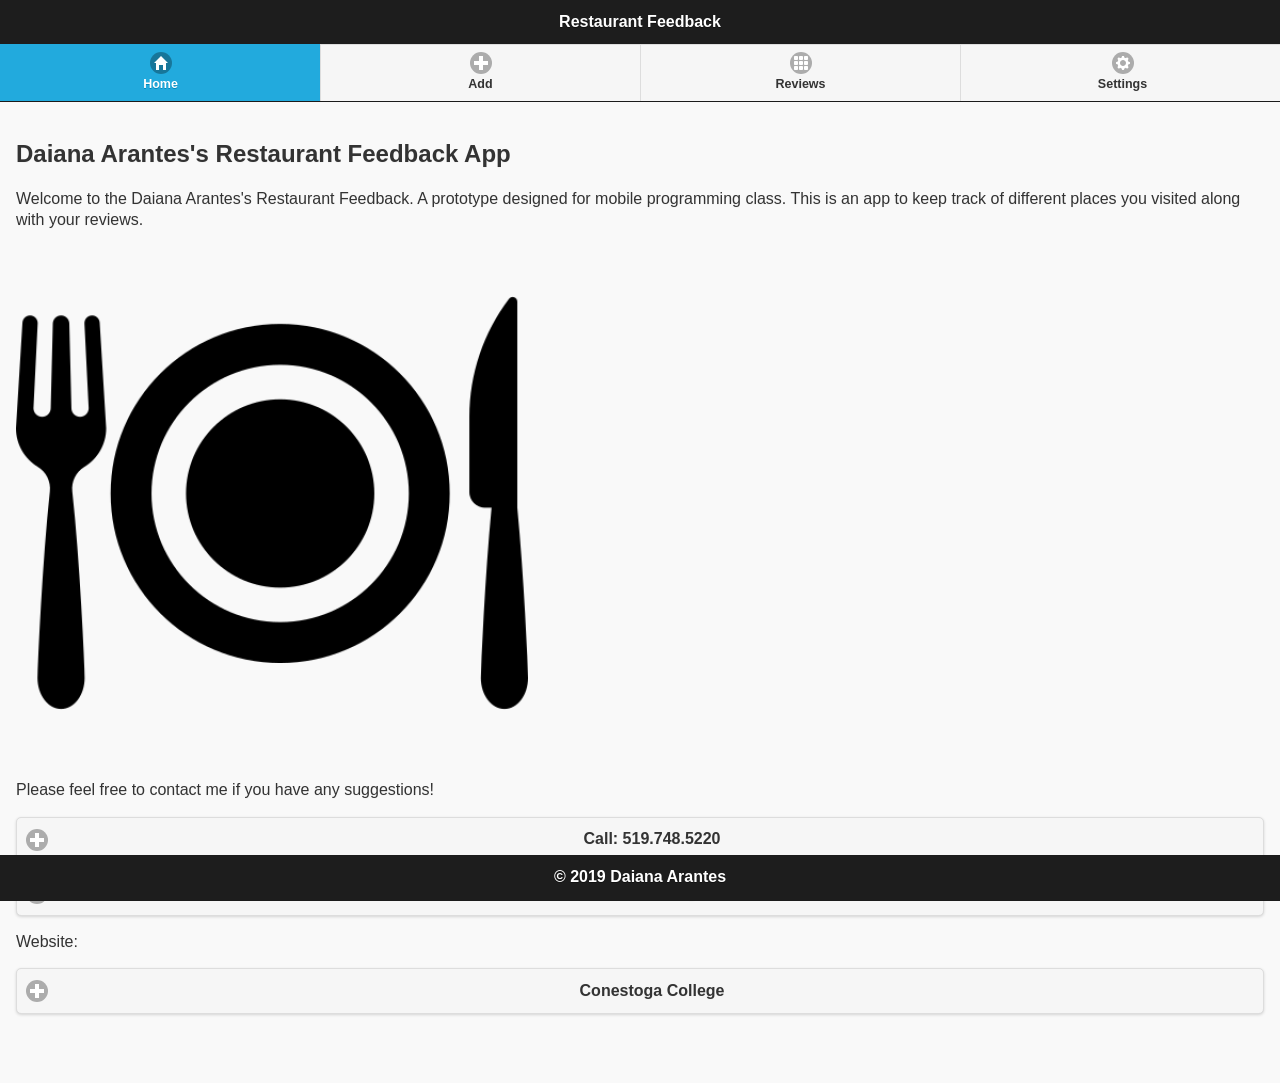
==== RestaurantFeedback/index.html @ 2b8f4610 "replaced icon and renamed files" ====
<!--
Written by Daiana Arantes
Jan 2019
Revision History
-->

<!DOCTYPE html>
<html lang="en">
<head>

    <meta charset="UTF-8">
    <meta name="viewport" content="width=device-width, initial-scale=1.0, maximum-scale=1.0, user-scalable=no">
    <title>Restaurant Feedback</title>
</head>
<body>

<!--page 1-->
<div id="daHomePage" data-role="page">
    <header data-role="header" data-theme="b" data-position="fixed">
        <h1>Restaurant Feedback</h1>
        <div data-role="navbar" data-iconpos="top">
            <ul>
                <li><a href="#daHomePage" data-icon="home" class="ui-btn-active ui-state-persist">Home</a></li>
                <li><a href="#daAddFeedbackPage" data-icon="plus" class="ui-btn-a">Add</a></li>
                <li><a href="#daViewFeedbackPage" data-icon="grid" class="ui-btn-a">Reviews</a></li>
                <li><a href="#daSettingsPage" data-icon="gear" class="ui-btn-a">Settings</a></li>
            </ul>
        </div>
    </header>
    <section data-role="content">

        <h1>Daiana Arantes's Restaurant Feedback App</h1>
        <p>Welcome to the Daiana Arantes's Restaurant Feedback. A prototype designed for mobile programming class. This is
            an app to keep track of different places you visited along with your reviews.</p>
        <img src="img/da-icon.png" alt="butterfly icon">
        <p>Please feel free to contact me if you have any suggestions!</p>
        <a href="#" data-role="button" data-rel="phone" data-icon="plus">Call: 519.748.5220</a>
        <a href="#" data-role="button" data-rel="email" data-icon="plus">darantes@conestogac.on.ca</a>
        <p>Website:</p>
        <a href="#" data-role="button" data-rel="website" data-icon="plus">Conestoga College</a>
    </section>
    <footer data-role="footer" data-theme="b" data-position="fixed">
        <h1>&copy; 2019 Daiana Arantes</h1>
    </footer>
</div>

<!--page 2-->
<div id="daAddFeedbackPage" data-role="page">
    <header data-role="header" data-theme="b" data-position="fixed">
        <h1>Add a Feedback</h1>
        <div data-role="navbar" data-iconpos="top">
            <ul>
                <li><a href="#daHomePage" data-icon="home" class="ui-btn-a">Home</a></li>
                <li><a href="#daAddFeedbackPage" data-icon="plus" class="ui-btn-active ui-state-persist">Add</a></li>
                <li><a href="#daViewFeedbackPage" data-icon="grid" class="ui-btn-a">Reviews</a></li>
                <li><a href="#daSettingsPage" data-icon="gear" class="ui-btn-a">Settings</a></li>
            </ul>
        </div>
    </header>
    <section data-role="content">
        <form action="#" id="daAddForm">
            <label>Business Name:</label>
            <input type="text" id="daBusinessName" name="daBusinessName">
            <label>Reviewer Email:</label>
            <input type="email" id="daReviewerEmail" name="daReviewerEmail">
            <label>Reviewer Comments:</label>
            <textarea id="daReviewerComments" name="daReviewerComments"></textarea>
            <label>Overall Ratings (1-100):</label>
            <input type="number" id="daOverallRatings" name="daOverallRatings">
        </form>
        <button data-inline="true" id="daBtnSave" class="ui-btn-active">Save</button>
    </section>
    <footer data-role="footer" data-theme="b" data-position="fixed">
        <h1>&copy; 2019 Daiana Arantes</h1>
    </footer>
</div>

<!--page 3-->
<div id="daViewFeedbackPage" data-role="page">
    <header data-role="header" data-theme="b" data-position="fixed">
        <h1>List of Reviews</h1>
        <div data-role="navbar" data-iconpos="top">
            <ul>
                <li><a href="#daHomePage" data-icon="home" class="ui-btn-a">Home</a></li>
                <li><a href="#daAddFeedbackPage" data-icon="plus" class="ui-btn-a">Add</a></li>
                <li><a href="#daViewFeedbackPage" data-icon="grid" class="ui-btn-active ui-state-persist" >Reviews</a>
                </li>
                <li><a href="#daSettingsPage" data-icon="gear" class="ui-btn-a">Settings</a></li>
            </ul>
        </div>
    </header>
    <section data-role="content">
        <ul id="daFeedbackList" data-role="listview" class="ui-listview-inset" data-icon="false">
            <li>
                <a href="#daEditFeedbackPage"><h1>Business Name: Tomatoes Restaurant</h1>
                    <p>Reviewer Email: daiana@hotmail.com</p>
                    <p>Comments: Best vegan food in Kitchener!</p>
                    <p>Overall Rating: 95%</p>
                </a>
            </li>
            <li>
                <a href="#daEditFeedbackPage"><h1>Business Name: Pizza La Mama</h1>
                    <p>Reviewer Email: gerald@hotmail.com</p>
                    <p>Comments: Italian pizza with a good price!</p>
                    <p>Overall Rating: 90%</p>
                </a>
            </li>
        </ul>
    </section>
    <footer data-role="footer" data-theme="b" data-position="fixed">
        <h1>&copy; 2019 Daiana Arantes</h1>
    </footer>
</div>

<!--page 4-->
<div id="daEditFeedbackPage" data-role="page">
    <header data-role="header" data-theme="b" data-position="fixed">
        <h1>Modify Feedback</h1>
        <div data-role="navbar" data-iconpos="top">
            <ul>
                <li><a href="#daHomePage" data-icon="home" class="ui-btn-a">Home</a></li>
                <li><a href="#daAddFeedbackPage" data-icon="plus" class="ui-btn-a">Add</a></li>
                <li><a href="#daViewFeedbackPage" data-icon="grid" class="ui-btn-a">Reviews</a></li>
                <li><a href="#daSettingsPage" data-icon="gear" class="ui-btn-a">Settings</a>
                </li>
            </ul>
        </div>
    </header>
    <section data-role="content">
        <form action="#" id="daEditForm" method="post">
            <label>Business Name:</label>
            <input type="text" id="daEditBusinessName" name="daEditBusinessName" value="Tomatoes Restaurant">
            <label>Reviewer Email:</label>
            <input type="email" id="daEditReviewerEmail" name="daEditReviewerEmail" value="daiana@hotmail.com">
            <label>Reviewer Comments:</label>
            <textarea id="daEditReviewerComments" name="daEditReviewerComments">Best vegan food in Kitchener!</textarea>
            <label>Overall Ratings (1-100):</label>
            <input type="number" id="daEditOverallRatings" name="daEditOverallRatings" value="95">
        </form>
        <div data-role="controlgroup" data-type="horizontal">
            <button data-inline="true" id="daBtnCancel" STYLE="background-color: yellow">Cancel</button>
            <button data-inline="true" id="daBtnDelete"  class="ui-btn-active">Delete</button>
            <button data-inline="true" id="daBtnUpdate" data-theme="b">Update</button>
        </div>
    </section>
    <footer data-role="footer" data-theme="b" data-position="fixed">
        <h1>&copy; 2019 Daiana Arantes</h1>
    </footer>
</div>

<!--page 5-->
<div id="daSettingsPage" data-role="page">
    <header data-role="header" data-theme="b" data-position="fixed">
        <h1>Modify Feedback</h1>
        <div data-role="navbar" data-iconpos="top">
            <ul>
                <li><a href="#daHomePage" data-icon="home" class="ui-btn-a">Home</a></li>
                <li><a href="#daAddFeedbackPage" data-icon="plus" class="ui-btn-a">Add</a></li>
                <li><a href="#daViewFeedbackPage" data-icon="grid" class="ui-btn-a">Reviews</a></li>
                <li><a href="#daSettingsPage" data-icon="gear" class="ui-btn-active ui-state-persist">Settings</a>
                </li>
            </ul>
        </div>
    </header>
    <section data-role="content">
        <label>Default reviewer Email:</label>
        <input type="email" id="daSettingsEmail" name="daSettingsEmail">

        <button id="daSettingsBtnSave" class="ui-btn-active">Save</button>
        <button id="daSettingsBtnClear"  data-theme="b">Clear Database</button>

    </section>
    <footer data-role="footer" data-theme="b" data-position="fixed">
        <h1>&copy; 2019 Daiana Arantes</h1>
    </footer>
</div>
</body>
</html>

<!--jQuery-->
<script src="js/lib/jquery-2.1.4.js"></script>
<!--jQuery mobile-->
<script src="js/lib/jquery.mobile-1.4.5.js"></script>
<!--jQuery mobile css-->
<link rel="stylesheet" type="text/css" href="css/lib/jquery.mobile-1.4.5.css">
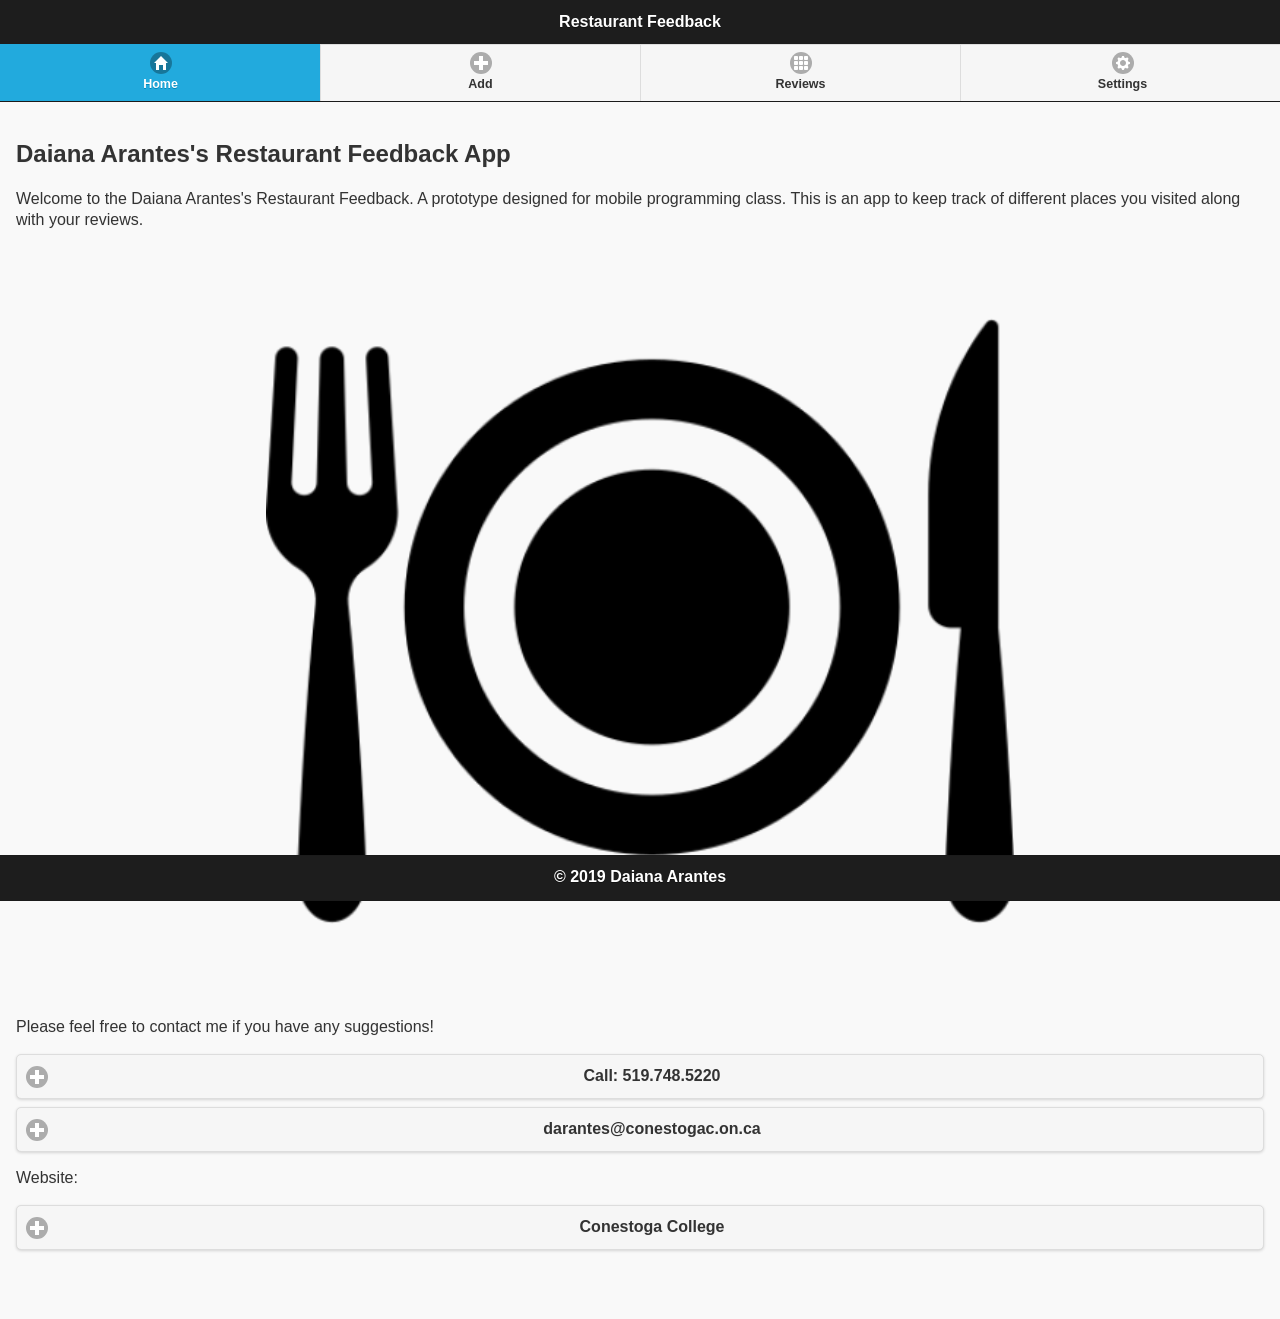
==== commit 7d9c8cff: "added css file and edit page" ====
--- a/RestaurantFeedback/index.html
+++ b/RestaurantFeedback/index.html
@@ -32,7 +32,10 @@
         <h1>Daiana Arantes's Restaurant Feedback App</h1>
         <p>Welcome to the Daiana Arantes's Restaurant Feedback. A prototype designed for mobile programming class. This is
             an app to keep track of different places you visited along with your reviews.</p>
-        <img src="img/da-icon.png" alt="butterfly icon">
+        <p align="center">
+            <img src="img/da-icon.png" alt="butterfly icon" width="60%">
+        </p>
+
         <p>Please feel free to contact me if you have any suggestions!</p>
         <a href="#" data-role="button" data-rel="phone" data-icon="plus">Call: 519.748.5220</a>
         <a href="#" data-role="button" data-rel="email" data-icon="plus">darantes@conestogac.on.ca</a>
@@ -60,15 +63,36 @@
     <section data-role="content">
         <form action="#" id="daAddForm">
             <label>Business Name:</label>
-            <input type="text" id="daBusinessName" name="daBusinessName">
+            <input type="text" id="daAddBusinessName" name="daAddBusinessName">
+            <label>Type:</label>
+            <select  id="daAddBusinessType" name="daAddBusinessType">
+                <option value="other" selected>Other</option>
+                <option value="Asian">Asian</option>
+                <option value="Canadian">Canadian</option>
+            </select>
             <label>Reviewer Email:</label>
-            <input type="email" id="daReviewerEmail" name="daReviewerEmail">
+            <input type="email" id="daAddReviewerEmail" name="daAddReviewerEmail">
             <label>Reviewer Comments:</label>
-            <textarea id="daReviewerComments" name="daReviewerComments"></textarea>
-            <label>Overall Ratings (1-100):</label>
-            <input type="number" id="daOverallRatings" name="daOverallRatings">
+            <textarea id="daAddReviewerComments" name="daAddReviewerComments"></textarea>
+            <label>Review Date:</label>
+            <input type="date" id="daAddReviewDate" name="daAddReviewDate">
+
+            <fieldset data-role="controlgroup">
+                <input type="checkbox" id="daAddRatings" name="daAddRatings">
+                <label for="daAddRatings">Do you want to add your ratings?</label>
+            </fieldset>
+            <div id="daAddRating" hidden>
+                <label>Food Quality (0-5):</label>
+                <input type="number" id="daAddFoodQuality" value="0" name="daAddFoodQuality">
+                <label>Service (0-5):</label>
+                <input type="number" id="daAddService" value="0" name="daAddService">
+                <label>Value (0-5):</label>
+                <input type="number" id="daAddValue" value="0" name="daAddValue" >
+                <label>Overall Rating (Calculated):</label>
+                <input type="text"  id="daAddOverallRating" value="0" name="daAddOverallRating" readonly disabled>
+            </div>
         </form>
-        <button data-inline="true" id="daBtnSave" class="ui-btn-active">Save</button>
+        <button data-inline="true" id="daBtnSave"  name="daBtnSave" class="ui-btn-active">Save</button>
     </section>
     <footer data-role="footer" data-theme="b" data-position="fixed">
         <h1>&copy; 2019 Daiana Arantes</h1>
@@ -120,27 +144,48 @@
             <ul>
                 <li><a href="#daHomePage" data-icon="home" class="ui-btn-a">Home</a></li>
                 <li><a href="#daAddFeedbackPage" data-icon="plus" class="ui-btn-a">Add</a></li>
-                <li><a href="#daViewFeedbackPage" data-icon="grid" class="ui-btn-a">Reviews</a></li>
+                <li><a href="#daViewFeedbackPage" data-icon="grid" class="ui-btn-a" class="ui-btn-active ui-state-persist">Reviews</a></li>
                 <li><a href="#daSettingsPage" data-icon="gear" class="ui-btn-a">Settings</a>
                 </li>
             </ul>
         </div>
     </header>
     <section data-role="content">
-        <form action="#" id="daEditForm" method="post">
+        <form action="#" id="daEditForm">
             <label>Business Name:</label>
-            <input type="text" id="daEditBusinessName" name="daEditBusinessName" value="Tomatoes Restaurant">
+            <input type="text" id="daEditBusinessName" name="daEditBusinessName">
+            <label>Type:</label>
+            <select  id="daEditBusinessType" name="daEditBusinessType">
+                <option value="other" selected>Other</option>
+                <option value="Asian">Asian</option>
+                <option value="Canadian">Canadian</option>
+            </select>
             <label>Reviewer Email:</label>
-            <input type="email" id="daEditReviewerEmail" name="daEditReviewerEmail" value="daiana@hotmail.com">
+            <input type="email" id="daEditReviewerEmail" name="daEditReviewerEmail">
             <label>Reviewer Comments:</label>
-            <textarea id="daEditReviewerComments" name="daEditReviewerComments">Best vegan food in Kitchener!</textarea>
-            <label>Overall Ratings (1-100):</label>
-            <input type="number" id="daEditOverallRatings" name="daEditOverallRatings" value="95">
+            <textarea id="daEditReviewerComments" name="daEditReviewerComments"></textarea>
+            <label>Review Date:</label>
+            <input type="date" id="daEditReviewDate" name="daEditReviewDate">
+
+            <fieldset data-role="controlgroup">
+                <input type="checkbox" id="daEditRatings" name="daEditRatings">
+                <label for="daEditRatings">Do you want to add your ratings?</label>
+            </fieldset>
+            <div id="daEditRating" hidden>
+                <label>Food Quality (0-5):</label>
+                <input type="number" id="daEditFoodQuality" value="0" name="daEditFoodQuality">
+                <label>Service (0-5):</label>
+                <input type="number" id="daEditService" value="0" name="daEditService">
+                <label>Value (0-5):</label>
+                <input type="number" id="daEditValue" value="0" name="daEditValue" >
+                <label>Overall Rating (Calculated):</label>
+                <input type="text"  id="daEditOverallRating" value="0" name="daEditOverallRating" readonly disabled>
+            </div>
         </form>
         <div data-role="controlgroup" data-type="horizontal">
-            <button data-inline="true" id="daBtnCancel" STYLE="background-color: yellow">Cancel</button>
-            <button data-inline="true" id="daBtnDelete"  class="ui-btn-active">Delete</button>
-            <button data-inline="true" id="daBtnUpdate" data-theme="b">Update</button>
+            <button data-inline="true" id="daBtnCancel" name="daBtnCancel" STYLE="background-color: yellow">Cancel</button>
+            <button data-inline="true" id="daBtnDelete" name="daBtnDelete" data-theme="b">Delete</button>
+            <button data-inline="true" id="daBtnUpdate" name="daBtnUpdate" class="ui-btn-active" >Update</button>
         </div>
     </section>
     <footer data-role="footer" data-theme="b" data-position="fixed">
@@ -181,5 +226,14 @@
 <script src="js/lib/jquery-2.1.4.js"></script>
 <!--jQuery mobile-->
 <script src="js/lib/jquery.mobile-1.4.5.js"></script>
+<!--JQuery Validate-->
+<script src="js/lib/jquery.validate.js"></script>
 <!--jQuery mobile css-->
-<link rel="stylesheet" type="text/css" href="css/lib/jquery.mobile-1.4.5.css">+<link rel="stylesheet" type="text/css" href="css/lib/jquery.mobile-1.4.5.css">
+<link rel="stylesheet" type="text/css" href="css/DAmystyle.css">
+
+<!--my scripts-->
+<script src="js/DAdatabase.js"></script>
+<script src="js/DAfeedbackDAL.js"></script>
+<script src="js/DAutil.js"></script>
+<script src="js/DAglobal.js"></script>
--- a/RestaurantFeedback/css/DAmystyle.css
+++ b/RestaurantFeedback/css/DAmystyle.css
@@ -0,0 +1,8 @@
+label.error{
+    color: #F00;
+    font-weight: bold;
+}
+
+input.error, select.error, textarea.error{
+    border: 1px red solid;
+}
